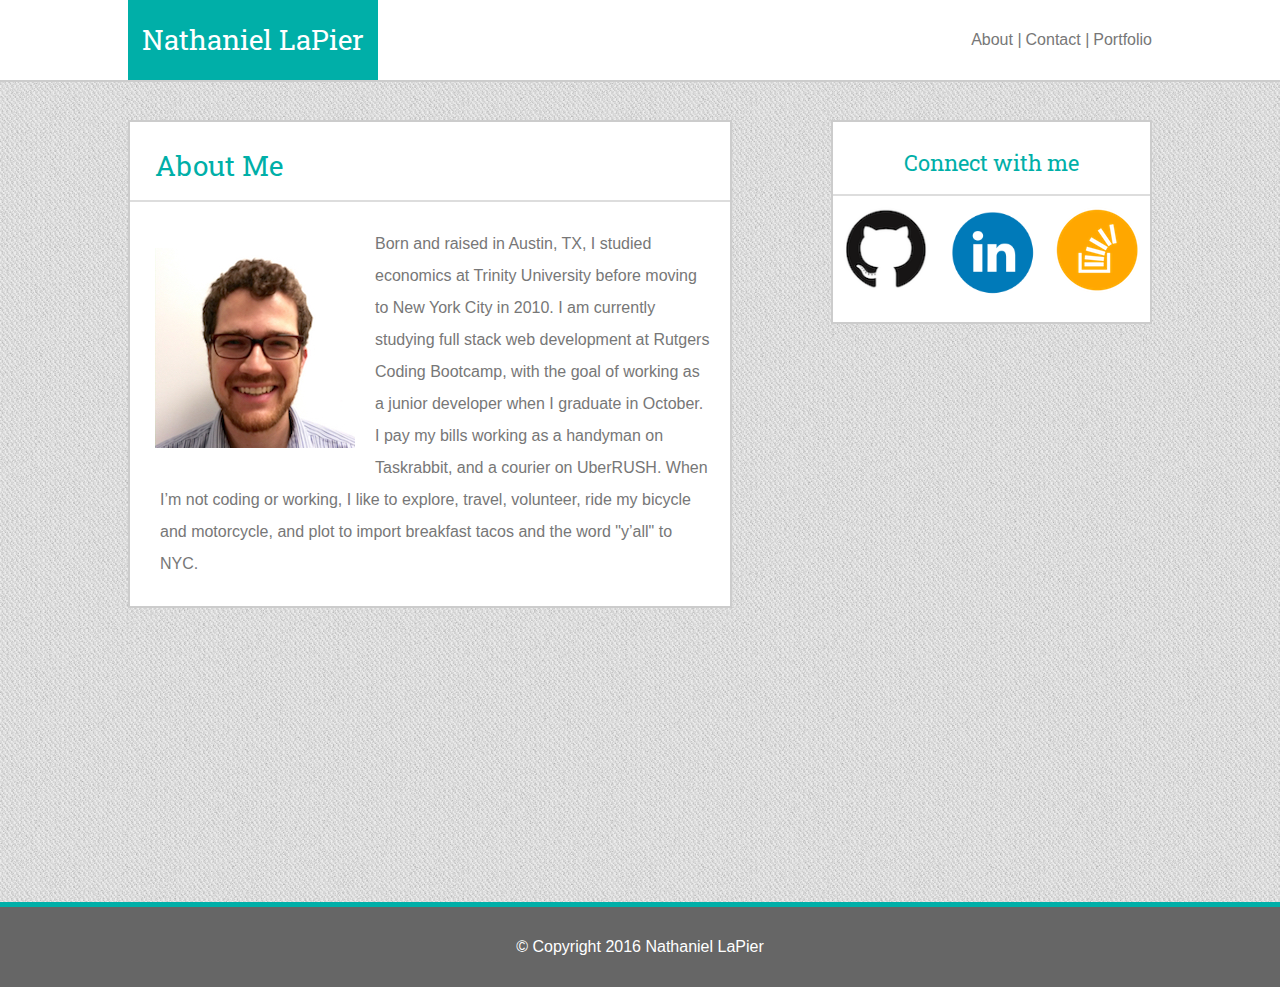
==== assignment-1/index.html @ 0b54448b "Inital commit" ====
<!DOCTYPE html>
<html>
<head>
	<title>Nathaniel LaPier Portfolio</title>
	<link rel="stylesheet" type="text/css" href="assets/css/reset.css">
	<link href='https://fonts.googleapis.com/css?family=Roboto+Slab:400,700' rel='stylesheet' type='text/css'>
	<link rel="stylesheet" type="text/css" href="assets/css/style.css">
</head>

<body>

	<header>

		<section id='name'>

			<h2>Nathaniel LaPier</h2>
			<br>
		
		</section>

		<ul>
			<li class="topLinks" id="about">
				<a href="index.html">About |</a>
			</li>

			<li class="topLinks" id="contact">
				<a href="contact.html"> Contact |</a>
			</li>

			<li class="topLinks" id="portfolio">
				<a href="portfolio.html"> Portfolio</a>
			</li>

		</ul>

	</header>

		<div class="mainContent" id="bio">
		
			<h2 class="mainContentHeader" id="aboutMe">About Me</h2>
			<br>

			<img src="assets/images/Headshot.jpg" alt="NathanielLaPier" id="headshot"/>

			<h3 id="aboutText">Born and raised in Austin, TX, I studied economics at Trinity University before moving to New York City in 2010.   I am currently studying full stack web development at Rutgers Coding Bootcamp,  with the goal of working as a junior developer when I graduate in October.  I pay my bills working as a handyman on Taskrabbit, and a courier on UberRUSH. When I&#8217;m not coding or working, I like to explore, travel, volunteer, ride my bicycle and motorcycle, and plot to import breakfast tacos and the word &#34;y&#8217;all&#34; to NYC.</h3>
			<br>

		</div>

		<div id="connect">

			<h2 id="connectWithMe">Connect with me</h2>

			<a href="https://github.com/nlapier">
				<img src="assets/images/github.png" alt="Github" id="github-image" class="connectImages"/>
			</a>

			<a href="https://www.linkedin.com/in/nathaniel-lapier-6637244a?trk=nav_responsive_tab_profile">
				<img src="assets/images/linkedincircle.png" alt="LinkedIn" id="linkedin-image" class="connectImages"/>
			</a>

			<a href="http://stackoverflow.com/users/6331500/nlp">
				<img src="assets/images/stackoverflow.png" alt="Stack Overflow" id="SO-image" class="connectImages"/>
			</a>

		</div> 

	<footer>
		<h3 id="copyright">&#169; Copyright 2016 Nathaniel LaPier</h3>

	</footer> 

	</body>
</html>
---- assignment-1/assets/css/style.css ----
html{
	min-height: 100%;
}

body{
	background-image: url('../images/background.png');
	position: relative;
	min-height: 100%;
	/*width: 1024px;*/

}

h2 {
	font-size: 28px;
	font-family: 'Roboto Slab', serif;
}

h3, a, form{
	font-family: 'Arial', 'Helvetica Neue', Helvetica, sans-serif;
	color:#777777;
	text-decoration: none;
}

a:hover{
	color: #4F95DD;
}

header{
	height: 80px;
	background-color: white;
	position: relative;
	border-bottom: 2px #CCCCCC solid;
}

#name{
	position: absolute;
	left: 10%;
	color: white;
	background-color: #00AFA8;
	width: 250px;
	height: 100%;
	display: flex;
	align-items: center;
	justify-content: center;
	font-family: 'Roboto Slab', serif;
}

ul{
    list-style-type: none;
    position: absolute;
    right: 10%;
    top: 40%;
}

.topLinks{
    display: inline;
    align-items: center;
	justify-content: center;
}

body{
	position: relative;
}


.mainContent{
	width: 600px;
	background-color: white;
	border: 2px #CCCCCC solid; 
	position: absolute;
	left: 10%;
	top: 120px;
}

#contactForm{
	width: 550px;
	padding-bottom: 25px;
}

button{
	background-color: #00AFA8;
	border: none;
	padding: 10px 20px 10px 20px;
	font-family: 'Arial', 'Helvetica Neue', Helvetica, sans-serif;
	color:white;
	font-size: 16px;
}

button:hover{
	background-color: #4F95DD;
}

#portfolioDiv{
	width: 690px;
}

.mainContentHeader{
	padding: 30px 20px 20px 25px;
	color: #00AFA8;
	border-bottom: 2px #DDDDDD solid;
}

.game{
	float: left;
	margin: 25px 25px 25px 25px;
	border: 8px #666666 solid; 
	width: 274px;
	height: 204px;
	z-index: -1;
}

.imageText{
	width:274px;
	background-color: #00AFA8;
	height: 60px;
	font-size: 22px;
	color: white;
	display: flex;
	align-items: center;
	justify-content: center;
	margin-top: -80px;
	z-index: 2;
	position: relative;
	font-family: 'Arial', 'Helvetica Neue', Helvetica, sans-serif;
	font-size: 20px;
}

#headshot{
	float: left;
	padding: 30px 20px 20px 25px;
}

#aboutText{
	line-height: 200%;
	padding: 10px 20px 10px 30px;
}

form{
	line-height: 70%;
	padding: 10px 20px 10px 30px;
	width: 300px;
}

#connect{
	background-color: white;
	position: absolute;
	right: 10%;
	top:120px;
	border: 2px #CCCCCC solid; 
}

#connectWithMe{
	font-size: 22px;
	padding: 30px 0px 20px 0px;
	text-align: center;
	color: #00AFA8;
	border-bottom: 2px #DDDDDD solid;
}

#formMessage{
	color:#777777;
}

.connectImages{
	padding-bottom: 20px;
	padding-right: 3px;
	border-bottom: 2px white solid;
}

.connectImages:hover{
	border-bottom: 2px #4F95DD solid; 
}

#linkedin-image{
	width:90px;
}
#github-image{
	width: 106px;
	padding-bottom: 15px;
}
#SO-image {
	padding-bottom: 17px;
	padding-left: 3px;
}


footer{
	width: 100%;
	position: absolute;
	top: 1100%;
	height: 80px;
	display: flex;
	align-items: center;
	justify-content: center;
	background-color: #666666;
	border-top: 5px #00AFA8 solid;
}

#portFooter{
	top: 1300%;
}

#copyright{
	color: white;
}
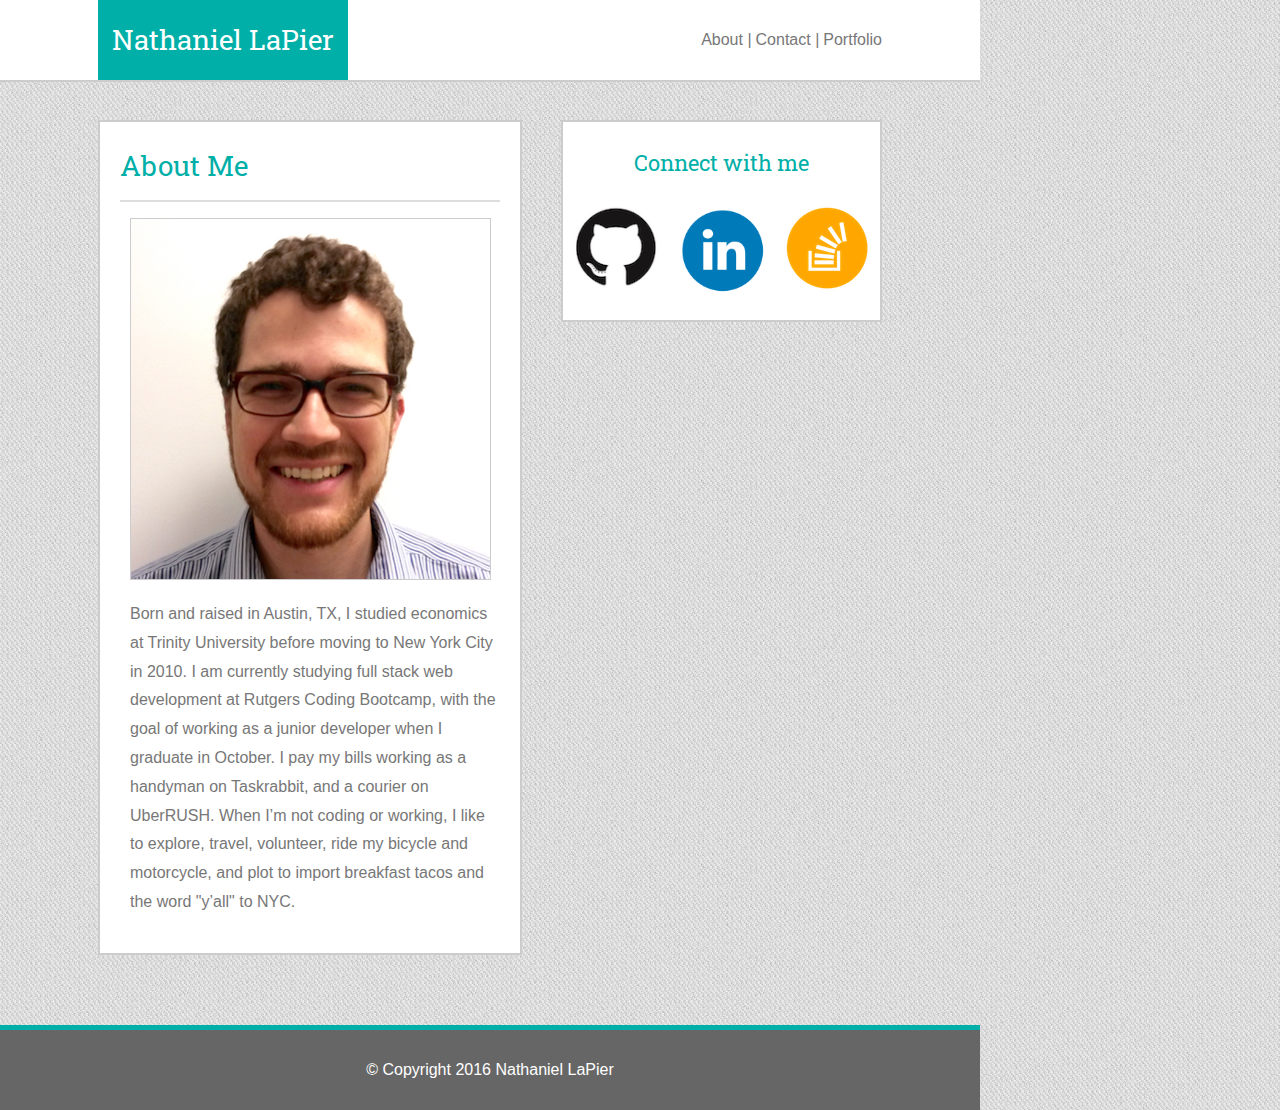
==== commit 160dcc54: "Responsive desktop version complete" ====
--- a/assignment-1/index.html
+++ b/assignment-1/index.html
@@ -1,74 +1,75 @@
 <!DOCTYPE html>
 <html>
-<head>
-	<title>Nathaniel LaPier Portfolio</title>
-	<link rel="stylesheet" type="text/css" href="assets/css/reset.css">
-	<link href='https://fonts.googleapis.com/css?family=Roboto+Slab:400,700' rel='stylesheet' type='text/css'>
-	<link rel="stylesheet" type="text/css" href="assets/css/style.css">
-</head>
+<meta name="viewport" content="width=device-width, initial-scale=1.0">
+	<head>
+		<title>Nathaniel LaPier Portfolio</title>
+		<link rel="stylesheet" type="text/css" href="assets/css/reset.css">
+		<link href='https://fonts.googleapis.com/css?family=Roboto+Slab:400,700' rel='stylesheet' type='text/css'>
+		<link rel="stylesheet" type="text/css" href="assets/css/style.css">
+	</head>
 
-<body>
+	<body>
 
-	<header>
+		<header>
 
-		<section id='name'>
+			<section id='name'>
 
-			<h2>Nathaniel LaPier</h2>
-			<br>
-		
-		</section>
+				<h2>Nathaniel LaPier</h2>
+				<br>
+			
+			</section>
 
-		<ul>
-			<li class="topLinks" id="about">
-				<a href="index.html">About |</a>
-			</li>
+			<ul>
+				<li class="topLinks" id="about">
+					<a href="index.html">About |</a>
+				</li>
 
-			<li class="topLinks" id="contact">
-				<a href="contact.html"> Contact |</a>
-			</li>
+				<li class="topLinks" id="contact">
+					<a href="contact.html"> Contact |</a>
+				</li>
 
-			<li class="topLinks" id="portfolio">
-				<a href="portfolio.html"> Portfolio</a>
-			</li>
+				<li class="topLinks" id="portfolio">
+					<a href="portfolio.html"> Portfolio</a>
+				</li>
 
-		</ul>
+			</ul>
 
-	</header>
+		</header>
 
-		<div class="mainContent" id="bio">
-		
-			<h2 class="mainContentHeader" id="aboutMe">About Me</h2>
-			<br>
+			<div class="mainContent" id="bio">
+			
+				<h2 class="mainContentHeader" id="aboutMe">About Me</h2>
+				<br>
 
-			<img src="assets/images/Headshot.jpg" alt="NathanielLaPier" id="headshot"/>
+				<img src="assets/images/Headshot.jpg" alt="NathanielLaPier" id="headshot"/>
 
-			<h3 id="aboutText">Born and raised in Austin, TX, I studied economics at Trinity University before moving to New York City in 2010.   I am currently studying full stack web development at Rutgers Coding Bootcamp,  with the goal of working as a junior developer when I graduate in October.  I pay my bills working as a handyman on Taskrabbit, and a courier on UberRUSH. When I&#8217;m not coding or working, I like to explore, travel, volunteer, ride my bicycle and motorcycle, and plot to import breakfast tacos and the word &#34;y&#8217;all&#34; to NYC.</h3>
-			<br>
+				<h3 id="aboutText">Born and raised in Austin, TX, I studied economics at Trinity University before moving to New York City in 2010.   I am currently studying full stack web development at Rutgers Coding Bootcamp,  with the goal of working as a junior developer when I graduate in October.  I pay my bills working as a handyman on Taskrabbit, and a courier on UberRUSH. When I&#8217;m not coding or working, I like to explore, travel, volunteer, ride my bicycle and motorcycle, and plot to import breakfast tacos and the word &#34;y&#8217;all&#34; to NYC.</h3>
+				<br>
 
-		</div>
+			</div>
 
-		<div id="connect">
+			<div id="connect">
 
-			<h2 id="connectWithMe">Connect with me</h2>
+				<h2 id="connectWithMe">Connect with me</h2>
 
-			<a href="https://github.com/nlapier">
-				<img src="assets/images/github.png" alt="Github" id="github-image" class="connectImages"/>
-			</a>
+				<a href="https://github.com/nlapier">
+					<img src="assets/images/github.png" alt="Github" id="github-image" class="connectImages"/>
+				</a>
 
-			<a href="https://www.linkedin.com/in/nathaniel-lapier-6637244a?trk=nav_responsive_tab_profile">
-				<img src="assets/images/linkedincircle.png" alt="LinkedIn" id="linkedin-image" class="connectImages"/>
-			</a>
+				<a href="https://www.linkedin.com/in/nathaniel-lapier-6637244a?trk=nav_responsive_tab_profile">
+					<img src="assets/images/linkedincircle.png" alt="LinkedIn" id="linkedin-image" class="connectImages"/>
+				</a>
 
-			<a href="http://stackoverflow.com/users/6331500/nlp">
-				<img src="assets/images/stackoverflow.png" alt="Stack Overflow" id="SO-image" class="connectImages"/>
-			</a>
+				<a href="http://stackoverflow.com/users/6331500/nlp">
+					<img src="assets/images/stackoverflow.png" alt="Stack Overflow" id="SO-image" class="connectImages"/>
+				</a>
 
-		</div> 
+			</div> 
 
-	<footer>
-		<h3 id="copyright">&#169; Copyright 2016 Nathaniel LaPier</h3>
+		<footer>
+			<h3 id="copyright">&#169; Copyright 2016 Nathaniel LaPier</h3>
 
-	</footer> 
+		</footer> 
 
 	</body>
 </html>--- a/assignment-1/assets/css/style.css
+++ b/assignment-1/assets/css/style.css
@@ -1,5 +1,6 @@
 html{
 	min-height: 100%;
+	max-width: 980px;
 }
 
 body{
@@ -64,16 +65,16 @@
 
 
 .mainContent{
-	width: 600px;
+	width: 420px;
 	background-color: white;
 	border: 2px #CCCCCC solid; 
 	position: absolute;
 	left: 10%;
 	top: 120px;
+	padding-bottom: 10px;
 }
 
 #contactForm{
-	width: 550px;
 	padding-bottom: 25px;
 }
 
@@ -84,33 +85,33 @@
 	font-family: 'Arial', 'Helvetica Neue', Helvetica, sans-serif;
 	color:white;
 	font-size: 16px;
+	border: 1px #CCCCCC solid;
 }
 
 button:hover{
 	background-color: #4F95DD;
 }
 
-#portfolioDiv{
-	width: 690px;
-}
 
 .mainContentHeader{
-	padding: 30px 20px 20px 25px;
-	color: #00AFA8;
-	border-bottom: 2px #DDDDDD solid;
+	margin: auto;
+    max-width: 360px;
+    padding: 30px 20px 20px 0px;
+    color: #00AFA8;
+    border-bottom: 2px #DDDDDD solid;
 }
 
 .game{
-	float: left;
-	margin: 25px 25px 25px 25px;
-	border: 8px #666666 solid; 
-	width: 274px;
-	height: 204px;
-	z-index: -1;
+	margin: auto;
+	margin-top: 10px;
+	margin-bottom: 20px;
+	border: 3px #666666 solid; 
+	width: 360px;
+	height: 268px;
 }
 
 .imageText{
-	width:274px;
+	width:360px;
 	background-color: #00AFA8;
 	height: 60px;
 	font-size: 22px;
@@ -126,13 +127,16 @@
 }
 
 #headshot{
-	float: left;
-	padding: 30px 20px 20px 25px;
+	margin: auto;
+	display: flex;
+	align-items: center;
+	justify-content: center;
+	border: 1px #CCCCCC solid;
 }
 
 #aboutText{
-	line-height: 200%;
-	padding: 10px 20px 10px 30px;
+	line-height: 180%;
+    padding: 20px 20px 10px 30px;
 }
 
 form{
@@ -154,12 +158,8 @@
 	padding: 30px 0px 20px 0px;
 	text-align: center;
 	color: #00AFA8;
-	border-bottom: 2px #DDDDDD solid;
-}
-
-#formMessage{
-	color:#777777;
-}
+}
+
 
 .connectImages{
 	padding-bottom: 20px;
@@ -183,11 +183,10 @@
 	padding-left: 3px;
 }
 
-
 footer{
 	width: 100%;
 	position: absolute;
-	top: 1100%;
+	top: 1250%;
 	height: 80px;
 	display: flex;
 	align-items: center;
@@ -197,9 +196,11 @@
 }
 
 #portFooter{
-	top: 1300%;
+	top: 2150%;
 }
 
 #copyright{
 	color: white;
 }
+
+
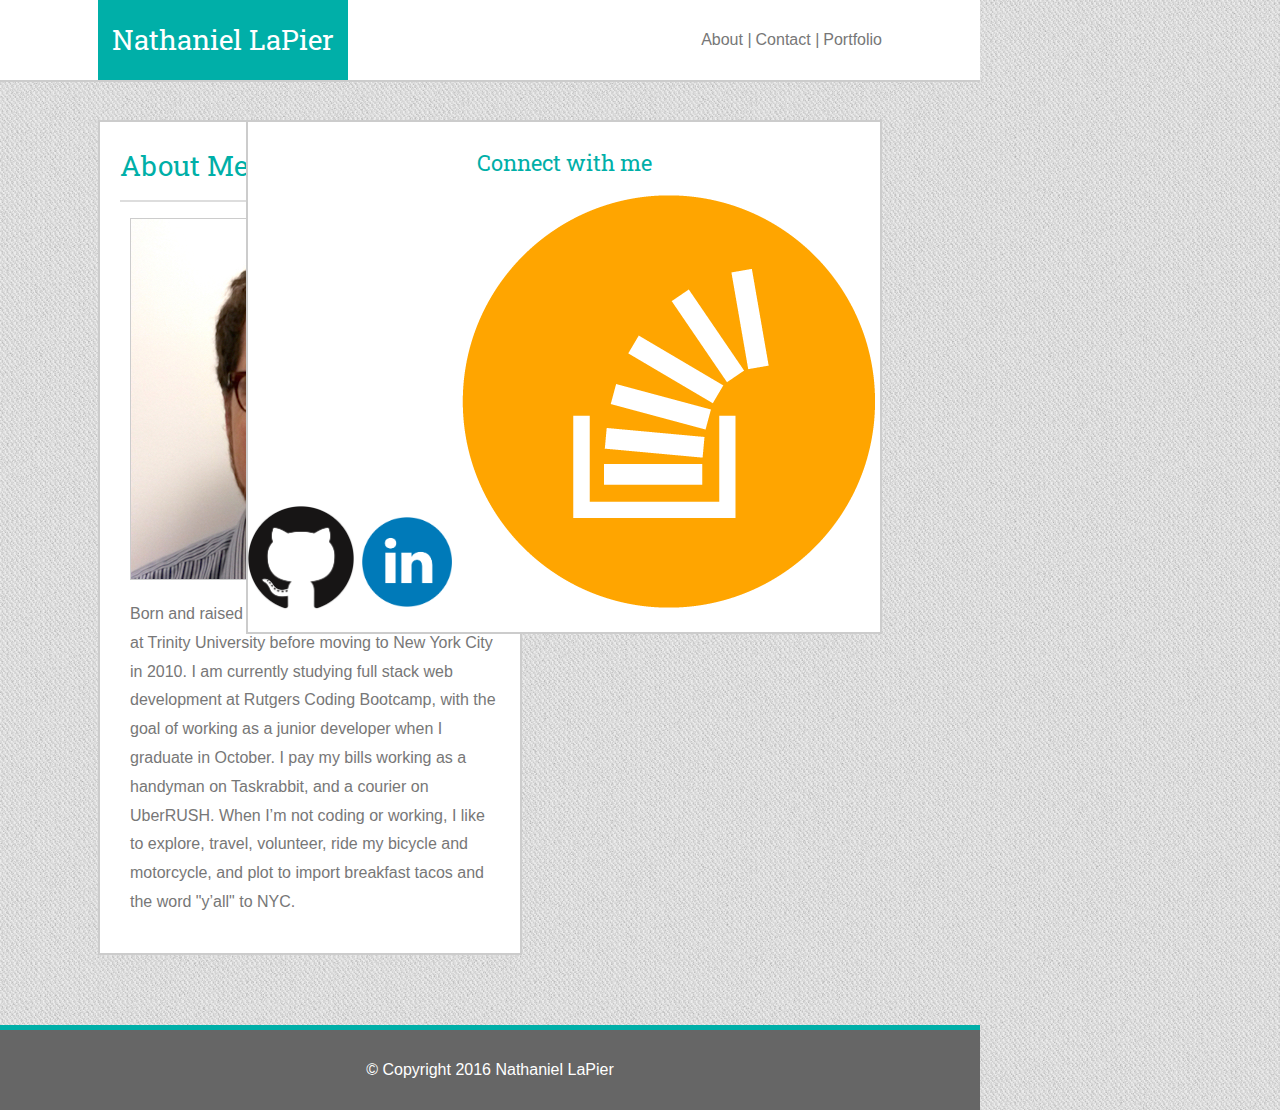
==== commit 6a33df15: "Big-to-small desktop media tags complete" ====
--- a/assignment-1/index.html
+++ b/assignment-1/index.html
@@ -1,7 +1,7 @@
 <!DOCTYPE html>
 <html>
-<meta name="viewport" content="width=device-width, initial-scale=1.0">
 	<head>
+		<meta name="viewport" content="width=device-width">
 		<title>Nathaniel LaPier Portfolio</title>
 		<link rel="stylesheet" type="text/css" href="assets/css/reset.css">
 		<link href='https://fonts.googleapis.com/css?family=Roboto+Slab:400,700' rel='stylesheet' type='text/css'>
@@ -66,7 +66,7 @@
 
 			</div> 
 
-		<footer>
+		<footer id="indexFooter">
 			<h3 id="copyright">&#169; Copyright 2016 Nathaniel LaPier</h3>
 
 		</footer> 
--- a/assignment-1/assets/css/style.css
+++ b/assignment-1/assets/css/style.css
@@ -203,4 +203,14 @@
 	color: white;
 }
 
-
+<style>
+	@media (max-width: 768px) {
+ 
+	}
+
+	@media (max-width: 640px) {
+ 
+	}
+</style>
+
+
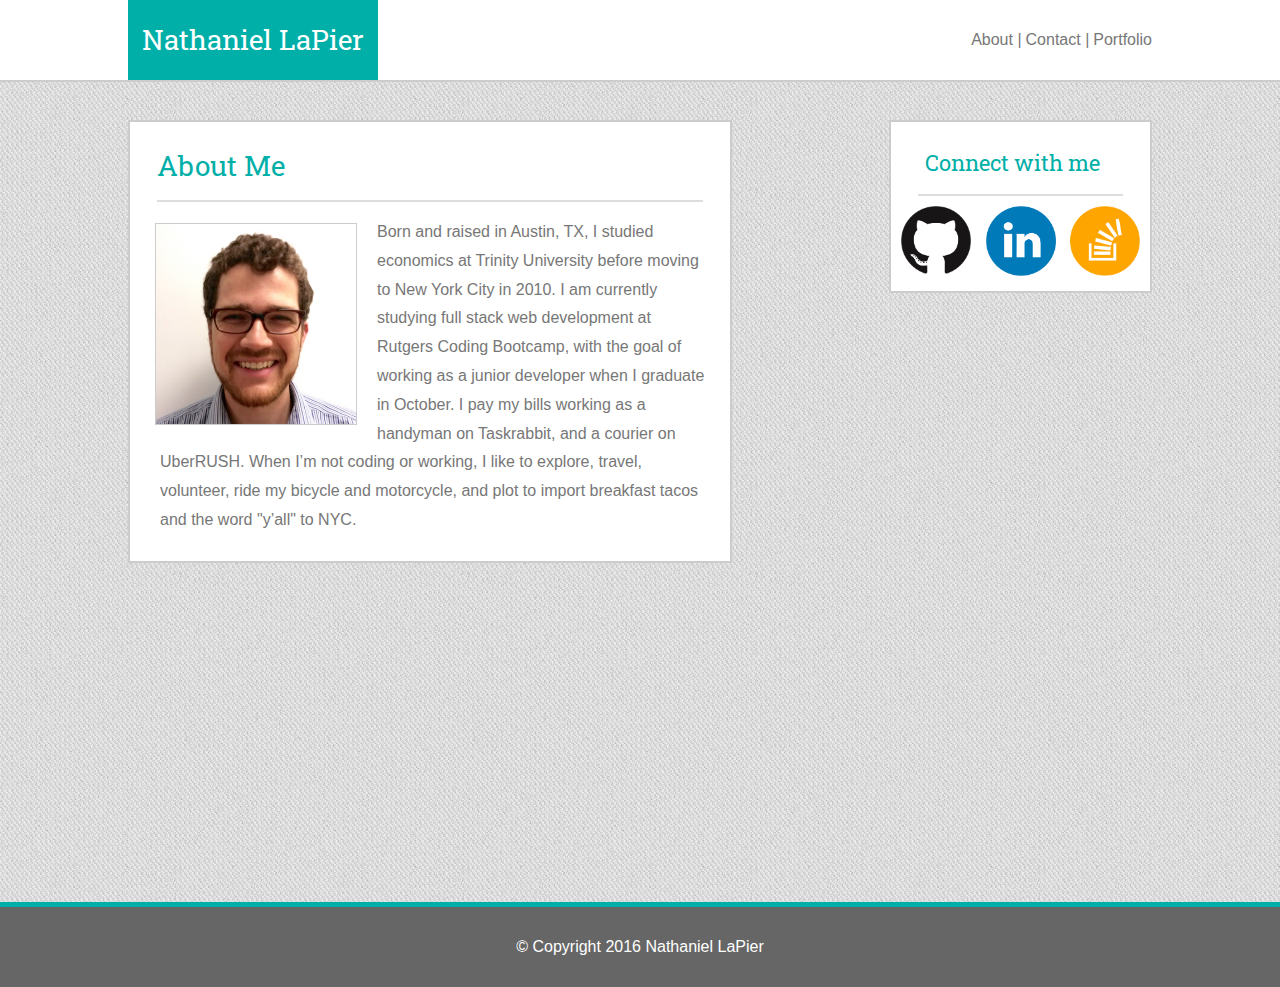
==== commit 660810d6: "768px media tags complete" ====
--- a/assignment-1/index.html
+++ b/assignment-1/index.html
@@ -48,7 +48,7 @@
 
 			</div>
 
-			<div id="connect">
+			<div class="connect" id="indexConnect">
 
 				<h2 id="connectWithMe">Connect with me</h2>
 
--- a/assignment-1/assets/css/style.css
+++ b/assignment-1/assets/css/style.css
@@ -1,14 +1,11 @@
 html{
 	min-height: 100%;
-	max-width: 980px;
 }
 
 body{
 	background-image: url('../images/background.png');
 	position: relative;
 	min-height: 100%;
-	/*width: 1024px;*/
-
 }
 
 h2 {
@@ -63,15 +60,36 @@
 	position: relative;
 }
 
+.mainContentHeader{
+	margin: 0px 27px 0px 27px;
+    padding: 30px 20px 20px 0px;
+    color: #00AFA8;
+    border-bottom: 2px #DDDDDD solid;
+}
 
 .mainContent{
-	width: 420px;
+	width: 600px;
 	background-color: white;
 	border: 2px #CCCCCC solid; 
 	position: absolute;
 	left: 10%;
 	top: 120px;
-	padding-bottom: 10px;
+}
+
+.connect{
+	background-color: white;
+	position: absolute;
+	right: 10%;
+	top:120px;
+	border: 2px #CCCCCC solid; 
+}
+
+#connectWithMe{
+	margin: 0px 27px 0px 27px;
+    padding: 30px 0px 20px 7px;
+	font-size: 22px;
+	color: #00AFA8;
+	border-bottom: 2px #DDDDDD solid;
 }
 
 #contactForm{
@@ -92,26 +110,36 @@
 	background-color: #4F95DD;
 }
 
-
-.mainContentHeader{
-	margin: auto;
-    max-width: 360px;
-    padding: 30px 20px 20px 0px;
-    color: #00AFA8;
-    border-bottom: 2px #DDDDDD solid;
-}
+form{
+	line-height: 70%;
+	padding: 10px 20px 10px 30px;
+}
+
+#formName, #formEmail, #formMessage {
+	width: 90%;
+	color: #DFDFDF;
+	border: 2px #DFDFDF solid;
+}
+
+/*#portfolioDiv{
+	width: 610px;
+}*/
 
 .game{
-	margin: auto;
-	margin-top: 10px;
-	margin-bottom: 20px;
-	border: 3px #666666 solid; 
-	width: 360px;
-	height: 268px;
+	float: left;
+	margin: 15px 5px 15px 15px;
+	border: 1px #666666 solid; 
+	width: 274px;
+	height: 204px;
+}
+
+#hangman, #rpg, #trivia, #rutgers, #rps{
+	width: 274px;
+	height: 204px;
 }
 
 .imageText{
-	width:360px;
+	width:274px;
 	background-color: #00AFA8;
 	height: 60px;
 	font-size: 22px;
@@ -120,50 +148,27 @@
 	align-items: center;
 	justify-content: center;
 	margin-top: -80px;
-	z-index: 2;
 	position: relative;
 	font-family: 'Arial', 'Helvetica Neue', Helvetica, sans-serif;
 	font-size: 20px;
 }
 
 #headshot{
-	margin: auto;
-	display: flex;
-	align-items: center;
-	justify-content: center;
+	width: 200px;
+	height: 200px;
+	float: left;
+	margin: 5px 20px 10px 25px;
 	border: 1px #CCCCCC solid;
 }
 
 #aboutText{
 	line-height: 180%;
-    padding: 20px 20px 10px 30px;
-}
-
-form{
-	line-height: 70%;
-	padding: 10px 20px 10px 30px;
-	width: 300px;
-}
-
-#connect{
-	background-color: white;
-	position: absolute;
-	right: 10%;
-	top:120px;
-	border: 2px #CCCCCC solid; 
-}
-
-#connectWithMe{
-	font-size: 22px;
-	padding: 30px 0px 20px 0px;
-	text-align: center;
-	color: #00AFA8;
-}
-
+    padding: 0px 20px 10px 30px;
+}
 
 .connectImages{
-	padding-bottom: 20px;
-	padding-right: 3px;
+	width:70px;
+	margin: 10px 0px 10px 10px;
 	border-bottom: 2px white solid;
 }
 
@@ -171,22 +176,16 @@
 	border-bottom: 2px #4F95DD solid; 
 }
 
-#linkedin-image{
-	width:90px;
-}
-#github-image{
-	width: 106px;
-	padding-bottom: 15px;
-}
-#SO-image {
-	padding-bottom: 17px;
-	padding-left: 3px;
-}
+#SO-image{
+	width:70px;
+	margin-right: 10px;
+}
+
 
 footer{
 	width: 100%;
 	position: absolute;
-	top: 1250%;
+	top: 1100%;
 	height: 80px;
 	display: flex;
 	align-items: center;
@@ -196,21 +195,176 @@
 }
 
 #portFooter{
-	top: 2150%;
+	top: 1300%;
 }
 
 #copyright{
 	color: white;
 }
 
-<style>
-	@media (max-width: 768px) {
+@media screen and (max-width: 1000px) {
+	.mainContent{
+		width: 420px;
+		padding-bottom: 10px;
+	}
+
+	.mainContentHeader{
+		margin: auto;
+    	max-width: 360px;
+	}
+	
+	.game{
+		float: none;
+		margin: auto;
+		margin-top: 10px;
+		margin-bottom: 20px;
+	}
+
+	.game, #hangman, #rpg, #trivia, #rutgers, #rps{
+		width: 360px;
+		height: 268px;
+	}
+
+	.imageText{
+		width:360px;
+	}
+
+	#headshot{
+		width: auto;
+		height: auto;
+		float: none;
+		margin: auto;
+		display: flex;
+		align-items: center;
+		justify-content: center;
+	}
+
+	#aboutText{
+		line-height: 180%;
+    	padding-top: 20px;
+	}
+
+	.connect{
+		width: 250px; 
+	}
+
+	#connectWithMe{
+		margin: auto;
+	    padding: 30px 0px 20px 0px;
+		border-bottom: none;
+		text-align: center;
+	}
+
+	.connectImages{
+		width:50px;
+		margin: 10px 10px 10px 10px;
+		border-bottom: 2px white solid;
+	}
+
+	#SO-image{
+		width:50px;
+	}
+
+	#github-image{
+		margin-left: 24px;
+	}
+
+	#indexFooter{
+		top: 1250%;
+	}
+
+	#portFooter{
+		top: 2150%;
+	}
+@media screen and  (max-width: 768px) {
+
+	/* Comparison space
+
+#headshot{
+	width: 200px;
+	height: 200px;
+	float: left;
+	margin: 5px 20px 10px 25px;
+	border: 1px #CCCCCC solid;
+}
+
+*/
+
+	.mainContent{
+		width: 600px;
+	}
+
+	.mainContentHeader{
+		margin: 0px 27px 0px 27px;
+	    padding: 30px 20px 20px 0px;
+	    max-width: 600px;
+	}
+
+	#headshot{
+		width: 200px;
+		height: 200px;
+		float: left;
+		margin: 5px 20px 10px 25px;
+	}
+
+	#aboutText{
+		line-height: 180%;
+	    padding: 0px 20px 10px 30px;
+	}
+
+	.connect{
+		position: absolute;
+	    width: 600px;
+	    top: 650px;
+	    left: 10%;
+	}
+
+	#connectWithMe{
+		margin: 0px 27px 0px 27px;
+	    padding: 15px 0px 20px 7px;
+		text-align: left;
+	}
+
+	.connectImages{
+		width:60px;
+		margin: 0px 0px 15px 5px;
+	}
+
+	#SO-image{
+		width: 60px;
+	}
+
+	#indexConnect{
+		top: 585px;
+	}
+
+	#portfolioConnect{
+		top: 960px;
+	}
+
+	.game{
+		float: left;
+		margin: 15px 5px 15px 15px;
+		width: 274px;
+		height: 204px;
+		}
+
+	#hangman, #rpg, #trivia, #rutgers, #rps{
+		width: 274px;
+		height: 204px;
+	}
+
+	.imageText{
+		width:274px;
+	}
+
+	#portFooter{
+	top: 1400%;
+}
+
+}
+
+@media screen and  (max-width: 640px) {
  
-	}
-
-	@media (max-width: 640px) {
- 
-	}
-</style>
-
-
+}
+
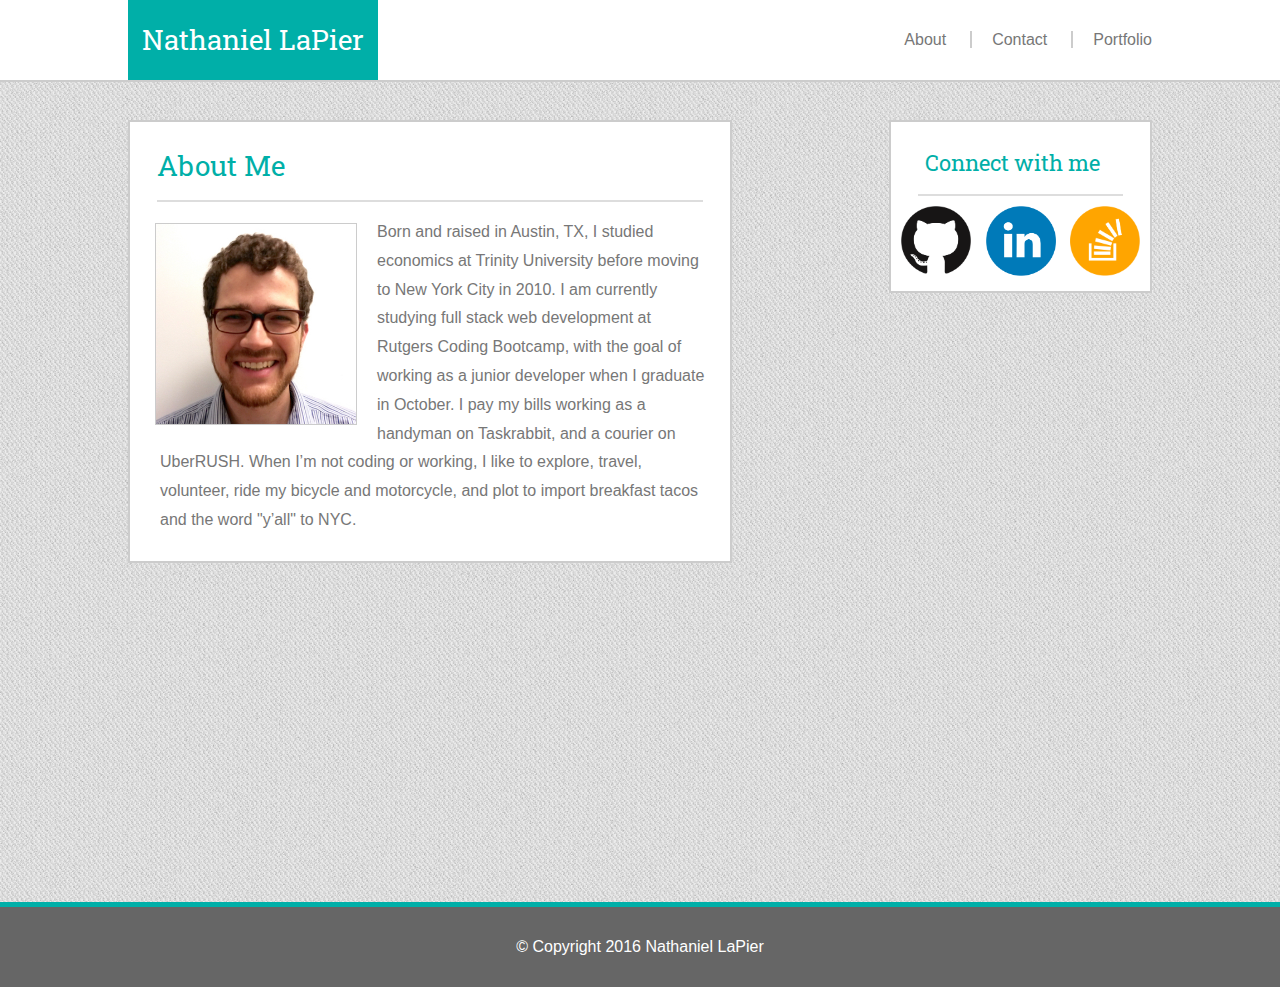
==== commit 93d64f40: "All media tags complete - acceptable for submission" ====
--- a/assignment-1/index.html
+++ b/assignment-1/index.html
@@ -21,15 +21,15 @@
 
 			<ul>
 				<li class="topLinks" id="about">
-					<a href="index.html">About |</a>
+					<a href="index.html">About</a>
 				</li>
 
 				<li class="topLinks" id="contact">
-					<a href="contact.html"> Contact |</a>
+					<a href="contact.html">Contact</a>
 				</li>
 
 				<li class="topLinks" id="portfolio">
-					<a href="portfolio.html"> Portfolio</a>
+					<a href="portfolio.html">Portfolio</a>
 				</li>
 
 			</ul>
--- a/assignment-1/assets/css/style.css
+++ b/assignment-1/assets/css/style.css
@@ -22,6 +22,7 @@
 a:hover{
 	color: #4F95DD;
 }
+
 
 header{
 	height: 80px;
@@ -56,6 +57,21 @@
 	justify-content: center;
 }
 
+#contact{    
+	padding-left: 20px;
+    padding-right: 20px;
+    border-left: 2px #CCCCCC solid;
+    border-right: 2px #CCCCCC solid;
+}
+
+#about{
+	padding-right: 20px;
+}
+
+#portfolio{
+	padding-left: 20px;
+}
+
 body{
 	position: relative;
 }
@@ -120,10 +136,6 @@
 	color: #DFDFDF;
 	border: 2px #DFDFDF solid;
 }
-
-/*#portfolioDiv{
-	width: 610px;
-}*/
 
 .game{
 	float: left;
@@ -194,7 +206,7 @@
 	border-top: 5px #00AFA8 solid;
 }
 
-#portFooter{
+#portfolioFooter{
 	top: 1300%;
 }
 
@@ -202,7 +214,7 @@
 	color: white;
 }
 
-@media screen and (max-width: 1000px) {
+@media screen and (max-width: 1100px) {
 	.mainContent{
 		width: 420px;
 		padding-bottom: 10px;
@@ -273,22 +285,12 @@
 		top: 1250%;
 	}
 
-	#portFooter{
+	#portfolioFooter{
 		top: 2150%;
 	}
-@media screen and  (max-width: 768px) {
-
-	/* Comparison space
-
-#headshot{
-	width: 200px;
-	height: 200px;
-	float: left;
-	margin: 5px 20px 10px 25px;
-	border: 1px #CCCCCC solid;
-}
-
-*/
+
+@media screen and  (max-width: 865px) {
+
 
 	.mainContent{
 		width: 600px;
@@ -358,13 +360,139 @@
 		width:274px;
 	}
 
-	#portFooter{
+	#portfolioFooter{
 	top: 1400%;
-}
+	}
 
 }
 
 @media screen and  (max-width: 640px) {
- 
-}
-
+
+	header{
+		height: 140px;
+	}
+
+	#name{
+		width: 100%;
+		height: 80px;
+		position: static;
+		display: flex;
+		align-items: center;
+		justify-content: center;
+		font-family: 'Roboto Slab', serif;
+	}
+
+	ul{
+		list-style-type: none;
+	    position: static;
+	    padding-top: 23px;
+	    padding-left: 25%;
+	}
+
+	.topLinks{
+	    display: inline;
+	    align-items: center;
+		justify-content: center;
+	}
+
+	#contact{    
+		margin-top: 20px;
+		padding-left: 20px;
+	    padding-right: 20px;
+	    border: none;
+	}
+
+	#about{
+		padding-right: 20px;
+	}
+
+	#portfolio{
+		padding-left: 20px;
+	}
+
+	.mainContent{
+		top: 180px;
+		width: 420px;
+		padding-bottom: 10px;
+	}
+
+	.mainContentHeader{
+		margin: auto;
+    	max-width: 360px;
+	}
+	
+	.game{
+		float: none;
+		margin: auto;
+		margin-top: 10px;
+		margin-bottom: 20px;
+	}
+
+	.game, #hangman, #rpg, #trivia, #rutgers, #rps{
+		width: 360px;
+		height: 268px;
+	}
+
+	.imageText{
+		width:360px;
+	}
+
+	#headshot{
+		width: auto;
+		height: auto;
+		float: none;
+		margin: auto;
+		display: flex;
+		align-items: center;
+		justify-content: center;
+	}
+
+	#aboutText{
+		line-height: 180%;
+    	padding-top: 20px;
+	}
+
+	.connect{
+		position: absolute;
+	    width: 420px;
+	    top: 705px;
+	    left: 10%;
+	}
+
+	#connectWithMe{
+		margin: 0px 27px 0px 27px;
+	    padding: 15px 0px 20px 7px;
+		text-align: left;
+	}
+
+	.connectImages{
+		width:60px;
+		margin: 0px 0px 15px 5px;
+	}
+
+	#SO-image{
+		width: 60px;
+	}
+
+	#indexConnect{
+		top: 1020px;
+	}
+
+	#portfolioConnect{
+		top: 1770px;
+	}
+
+	#indexFooter{
+		top: 900%;
+	}
+
+	#contactFooter{
+		top: 621%;
+	}
+
+	#portfolioFooter{
+		top: 1380%;
+	}
+
+}
+
